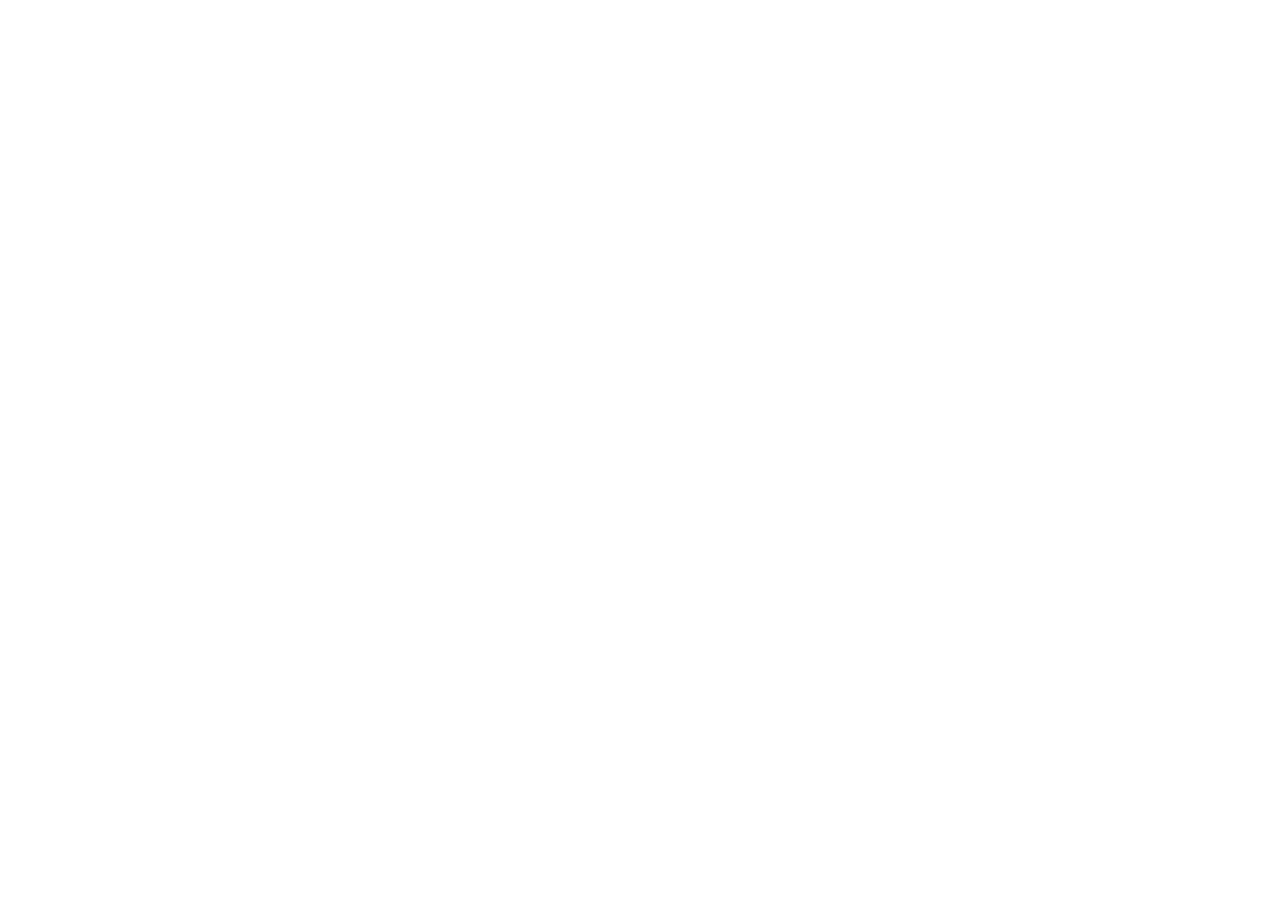
==== iframe.html @ 4e37e927 "chore: update Storybook" ====
<!doctype html><html lang="en"><head><meta charset="utf-8"><title>Webpack App</title><meta name="viewport" content="width=device-width,initial-scale=1"><base target="_parent"><style>/* While we aren't showing the main block yet, but still preparing, we want everything the user
     has rendered, which may or may not be in #root, to be display none */
  .sb-show-preparing-story:not(.sb-show-main) > :not(.sb-preparing-story) {
    display: none;
  }

  .sb-show-preparing-docs:not(.sb-show-main) > :not(.sb-preparing-docs) {
    display: none;
  }

  /* Hide our own blocks when we aren't supposed to be showing them */
  :not(.sb-show-preparing-story) > .sb-preparing-story,
  :not(.sb-show-preparing-docs) > .sb-preparing-docs,
  :not(.sb-show-nopreview) > .sb-nopreview,
  :not(.sb-show-errordisplay) > .sb-errordisplay {
    display: none;
  }

  .sb-show-main.sb-main-centered {
    margin: 0;
    display: flex;
    align-items: center;
    min-height: 100vh;
  }

  .sb-show-main.sb-main-centered #root {
    box-sizing: border-box;
    margin: auto;
    padding: 1rem;
    max-height: 100%; /* Hack for centering correctly in IE11 */
  }

  /* Vertical centering fix for IE11 */
  @media screen and (-ms-high-contrast: none), (-ms-high-contrast: active) {
    .sb-show-main.sb-main-centered:after {
      content: '';
      min-height: inherit;
      font-size: 0;
    }
  }

  .sb-show-main.sb-main-fullscreen {
    margin: 0;
    padding: 0;
    display: block;
  }

  .sb-show-main.sb-main-padded {
    margin: 0;
    padding: 1rem;
    display: block;
    box-sizing: border-box;
  }

  .sb-wrapper {
    position: fixed;
    top: 0;
    bottom: 0;
    left: 0;
    right: 0;
    padding: 20px;
    font-family: 'Nunito Sans', -apple-system, '.SFNSText-Regular', 'San Francisco',
      BlinkMacSystemFont, 'Segoe UI', 'Helvetica Neue', Helvetica, Arial, sans-serif;
    -webkit-font-smoothing: antialiased;
    overflow: auto;
  }

  .sb-heading {
    font-size: 14px;
    font-weight: 600;
    letter-spacing: 0.2px;
    margin: 10px 0;
    padding-right: 25px;
  }

  .sb-nopreview {
    display: flex;
    align-content: center;
    justify-content: center;
  }

  .sb-nopreview_main {
    margin: auto;
    padding: 30px;
    border-radius: 10px;
    background: rgba(0, 0, 0, 0.03);
  }

  .sb-nopreview_heading {
    text-align: center;
  }

  .sb-errordisplay {
    border: 20px solid rgb(187, 49, 49);
    background: #222;
    color: #fff;
    z-index: 999999;
  }

  .sb-errordisplay_code {
    padding: 10px;
    background: #000;
    color: #eee;
    font-family: 'Operator Mono', 'Fira Code Retina', 'Fira Code', 'FiraCode-Retina', 'Andale Mono',
      'Lucida Console', Consolas, Monaco, monospace;
  }

  .sb-errordisplay pre {
    white-space: pre-wrap;
  }

  @-webkit-keyframes sb-rotate360 {
    from {
      transform: rotate(0deg);
    }
    to {
      transform: rotate(360deg);
    }
  }
  @keyframes sb-rotate360 {
    from {
      transform: rotate(0deg);
    }
    to {
      transform: rotate(360deg);
    }
  }
  @-webkit-keyframes sb-glow {
    0%,
    100% {
      opacity: 1;
    }
    50% {
      opacity: 0.4;
    }
  }
  @keyframes sb-glow {
    0%,
    100% {
      opacity: 1;
    }
    50% {
      opacity: 0.4;
    }
  }

  /* We display the preparing loaders *over* the rendering story */
  .sb-preparing-story,
  .sb-preparing-docs {
    background-color: white;
    /* Maximum possible z-index. It would be better to use stacking contexts to ensure it's always
    on top, but this isn't possible as it would require making CSS changes that could affect user code */
    z-index: 2147483647;
  }

  .sb-loader {
    -webkit-animation: sb-rotate360 0.7s linear infinite;
    animation: sb-rotate360 0.7s linear infinite;
    border-color: rgba(97, 97, 97, 0.29);
    border-radius: 50%;
    border-style: solid;
    border-top-color: #646464;
    border-width: 2px;
    display: inline-block;
    height: 32px;
    left: 50%;
    margin-left: -16px;
    margin-top: -16px;
    mix-blend-mode: difference;
    overflow: hidden;
    position: absolute;
    top: 50%;
    transition: all 200ms ease-out;
    vertical-align: top;
    width: 32px;
    z-index: 4;
  }

  .sb-previewBlock {
    background: #fff;
    border: 1px solid rgba(0, 0, 0, 0.1);
    border-radius: 4px;
    box-shadow: rgba(0, 0, 0, 0.1) 0 1px 3px 0;
    margin: 25px auto 40px;
    max-width: 600px;
  }

  .sb-previewBlock_header {
    align-items: center;
    box-shadow: rgba(0, 0, 0, 0.1) 0 -1px 0 0 inset;
    display: flex;
    gap: 14px;
    height: 40px;
    padding: 0 12px;
  }

  .sb-previewBlock_icon {
    -webkit-animation: sb-glow 1.5s ease-in-out infinite;
    animation: sb-glow 1.5s ease-in-out infinite;
    background: #e6e6e6;
    height: 14px;
    width: 14px;
  }
  .sb-previewBlock_icon:last-child {
    margin-left: auto;
  }

  .sb-previewBlock_body {
    -webkit-animation: sb-glow 1.5s ease-in-out infinite;
    animation: sb-glow 1.5s ease-in-out infinite;
    height: 182px;
    position: relative;
  }

  .sb-argstableBlock {
    border-collapse: collapse;
    border-spacing: 0;
    font-size: 13px;
    line-height: 20px;
    margin: 25px auto 40px;
    max-width: 600px;
    text-align: left;
    width: 100%;
  }
  .sb-argstableBlock th:first-of-type,
  .sb-argstableBlock td:first-of-type {
    padding-left: 20px;
  }
  .sb-argstableBlock th:nth-of-type(2),
  .sb-argstableBlock td:nth-of-type(2) {
    width: 35%;
  }
  .sb-argstableBlock th:nth-of-type(3),
  .sb-argstableBlock td:nth-of-type(3) {
    width: 15%;
  }
  .sb-argstableBlock th:last-of-type,
  .sb-argstableBlock td:last-of-type {
    width: 25%;
    padding-right: 20px;
  }
  .sb-argstableBlock th span,
  .sb-argstableBlock td span {
    -webkit-animation: sb-glow 1.5s ease-in-out infinite;
    animation: sb-glow 1.5s ease-in-out infinite;
    background-color: rgba(0, 0, 0, 0.1);
    border-radius: 0;
    box-shadow: none;
    color: transparent;
  }
  .sb-argstableBlock th {
    padding: 10px 15px;
  }

  .sb-argstableBlock-body {
    border-radius: 4px;
    box-shadow: rgba(0, 0, 0, 0.1) 0 1px 3px 1px, rgba(0, 0, 0, 0.065) 0 0 0 1px;
  }
  .sb-argstableBlock-body tr {
    background: transparent;
    overflow: hidden;
  }
  .sb-argstableBlock-body tr:not(:first-child) {
    border-top: 1px solid #e6e6e6;
  }
  .sb-argstableBlock-body tr:first-child td:first-child {
    border-top-left-radius: 4px;
  }
  .sb-argstableBlock-body tr:first-child td:last-child {
    border-top-right-radius: 4px;
  }
  .sb-argstableBlock-body tr:last-child td:first-child {
    border-bottom-left-radius: 4px;
  }
  .sb-argstableBlock-body tr:last-child td:last-child {
    border-bottom-right-radius: 4px;
  }
  .sb-argstableBlock-body td {
    background: #fff;
    padding-bottom: 10px;
    padding-top: 10px;
    vertical-align: top;
  }
  .sb-argstableBlock-body td:not(:first-of-type) {
    padding-left: 15px;
    padding-right: 15px;
  }
  .sb-argstableBlock-body button {
    -webkit-animation: sb-glow 1.5s ease-in-out infinite;
    animation: sb-glow 1.5s ease-in-out infinite;
    background-color: rgba(0, 0, 0, 0.1);
    border: 0;
    border-radius: 0;
    box-shadow: none;
    color: transparent;
    display: inline;
    font-size: 12px;
    line-height: 1;
    padding: 10px 16px;
  }

  .sb-argstableBlock-summary {
    margin-top: 4px;
  }

  .sb-argstableBlock-code {
    margin-right: 4px;
    margin-bottom: 4px;
    padding: 2px 5px;
  }</style><script>/* globals window */
  /* eslint-disable no-underscore-dangle */
  try {
    if (window.top !== window) {
      window.__REACT_DEVTOOLS_GLOBAL_HOOK__ = window.top.__REACT_DEVTOOLS_GLOBAL_HOOK__;
      window.__VUE_DEVTOOLS_GLOBAL_HOOK__ = window.top.__VUE_DEVTOOLS_GLOBAL_HOOK__;
      window.top.__VUE_DEVTOOLS_CONTEXT__ = window.document;
    }
  } catch (e) {
    // eslint-disable-next-line no-console
    console.warn('unable to connect to top frame for connecting dev tools');
  }

  window.onerror = function onerror(message, source, line, column, err) {
    if (window.CONFIG_TYPE !== 'DEVELOPMENT') return;
    // eslint-disable-next-line no-var, vars-on-top
    var xhr = new window.XMLHttpRequest();
    xhr.open('POST', '/runtime-error');
    xhr.setRequestHeader('Content-Type', 'application/json;charset=UTF-8');
    xhr.send(
      JSON.stringify({
        /* eslint-disable object-shorthand */
        message: message,
        source: source,
        line: line,
        column: column,
        error: err && { message: err.message, name: err.name, stack: err.stack },
        origin: 'preview',
        /* eslint-enable object-shorthand */
      })
    );
  };</script><style>html,
    body {
        width: 100%;
        height: 100%;

        font-family: sans-serif;
    }

    #root {
        padding: 48px;
        width: calc(100% - 96px);
        height: calc(100% - 96px);
    }</style><style>#root[hidden],
      #docs-root[hidden] {
        display: none !important;
      }</style></head><body><div class="sb-preparing-story sb-wrapper"><div class="sb-loader"></div></div><div class="sb-preparing-docs sb-wrapper"><div class="sb-previewBlock"><div class="sb-previewBlock_header"><div class="sb-previewBlock_icon"></div><div class="sb-previewBlock_icon"></div><div class="sb-previewBlock_icon"></div><div class="sb-previewBlock_icon"></div></div><div class="sb-previewBlock_body"><div class="sb-loader"></div></div></div><table aria-hidden="true" class="sb-argstableBlock"><thead class="sb-argstableBlock-head"><tr><th><span>Name</span></th><th><span>Description</span></th><th><span>Default</span></th><th><span>Control</span></th></tr></thead><tbody class="sb-argstableBlock-body"><tr><td><span>propertyName</span><span title="Required">*</span></td><td><div><span>This is a short description</span></div><div class="sb-argstableBlock-summary"><div><span class="sb-argstableBlock-code">summary</span></div></div></td><td><div><span class="sb-argstableBlock-code">defaultValue</span></div></td><td><button>Set string</button></td></tr><tr><td><span>propertyName</span><span>*</span></td><td><div><span>This is a short description</span></div><div class="sb-argstableBlock-summary"><div><span class="sb-argstableBlock-code">summary</span></div></div></td><td><div><span class="sb-argstableBlock-code">defaultValue</span></div></td><td><button>Set string</button></td></tr><tr><td><span>propertyName</span><span>*</span></td><td><div><span>This is a short description</span></div><div class="sb-argstableBlock-summary"><div><span class="sb-argstableBlock-code">summary</span></div></div></td><td><div><span class="sb-argstableBlock-code">defaultValue</span></div></td><td><button>Set string</button></td></tr></tbody></table></div><div class="sb-nopreview sb-wrapper"><div class="sb-nopreview_main"><h1 class="sb-nopreview_heading sb-heading">No Preview</h1><p>Sorry, but you either have no stories or none are selected somehow.</p><ul><li>Please check the Storybook config.</li><li>Try reloading the page.</li></ul><p>If the problem persists, check the browser console, or the terminal you've run Storybook from.</p></div></div><div class="sb-errordisplay sb-wrapper"><pre id="error-message" class="sb-heading"></pre><pre class="sb-errordisplay_code"><code id="error-stack"></code></pre></div><div id="root"></div><div id="docs-root"></div><script>window['CONFIG_TYPE'] = "PRODUCTION";
          
      
          
            window['LOGLEVEL'] = "info";
          
      
          
            window['FRAMEWORK_OPTIONS'] = {};
          
      
          
      
          
            window['FEATURES'] = {"postcss":true,"emotionAlias":false,"warnOnLegacyHierarchySeparator":true,"buildStoriesJson":false,"storyStoreV7":false,"modernInlineRender":false,"breakingChangesV7":false,"interactionsDebugger":false,"babelModeV7":false,"argTypeTargetsV7":false,"previewMdx2":false};
          
      
          
      
          
            window['STORIES'] = [{"titlePrefix":"","directory":"./stories","files":"**/*.stories.@(ts|tsx)","importPathMatcher":"^\\.[\\\\/](?:stories(?:\\/(?!\\.)(?:(?:(?!(?:^|\\/)\\.).)*?)\\/|\\/|$)(?!\\.)(?=.)[^/]*?\\.stories\\.(ts|tsx))$"}];</script><script src="main.960dd355.iframe.bundle.js"></script></body></html>
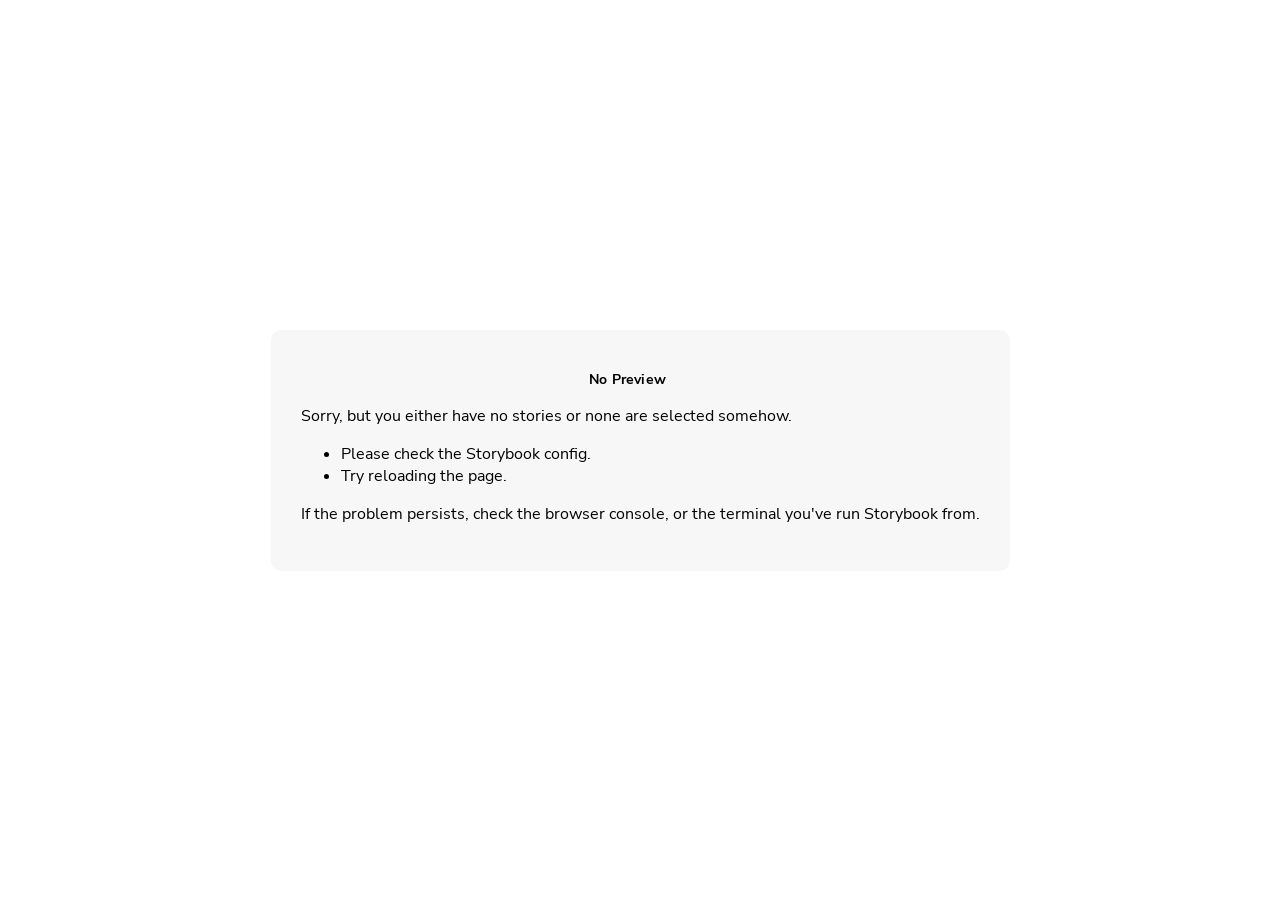
==== commit e830caf6: "chore: update Storybook" ====
--- a/iframe.html
+++ b/iframe.html
@@ -1,5 +1,66 @@
-<!doctype html><html lang="en"><head><meta charset="utf-8"><title>Webpack App</title><meta name="viewport" content="width=device-width,initial-scale=1"><base target="_parent"><style>/* While we aren't showing the main block yet, but still preparing, we want everything the user
-     has rendered, which may or may not be in #root, to be display none */
+<!doctype html>
+<!--suppress HtmlUnknownTarget -->
+<html lang="en">
+  <head><script type="module" src="/vite-inject-mocker-entry.js"></script>
+    <meta charset="utf-8" />
+    <title>Storybook</title>
+    <meta name="viewport" content="width=device-width, initial-scale=1" />
+
+    <style>
+      @font-face {
+        font-family: 'Nunito Sans';
+        font-style: normal;
+        font-weight: 400;
+        font-display: swap;
+        src: url('./sb-common-assets/nunito-sans-regular.woff2') format('woff2');
+      }
+
+      @font-face {
+        font-family: 'Nunito Sans';
+        font-style: italic;
+        font-weight: 400;
+        font-display: swap;
+        src: url('./sb-common-assets/nunito-sans-italic.woff2') format('woff2');
+      }
+
+      @font-face {
+        font-family: 'Nunito Sans';
+        font-style: normal;
+        font-weight: 700;
+        font-display: swap;
+        src: url('./sb-common-assets/nunito-sans-bold.woff2') format('woff2');
+      }
+
+      @font-face {
+        font-family: 'Nunito Sans';
+        font-style: italic;
+        font-weight: 700;
+        font-display: swap;
+        src: url('./sb-common-assets/nunito-sans-bold-italic.woff2') format('woff2');
+      }
+    </style>
+
+    <script>
+      window.CONFIG_TYPE = 'PRODUCTION';
+      window.LOGLEVEL = 'info';
+      window.FRAMEWORK_OPTIONS = {};
+      window.CHANNEL_OPTIONS = {};
+      window.FEATURES = {"argTypeTargetsV7":true,"legacyDecoratorFileOrder":false,"disallowImplicitActionsInRenderV8":true,"viewport":true,"highlight":true,"controls":true,"interactions":true,"actions":true,"backgrounds":true,"outline":true,"measure":true};
+      window.STORIES = [{"titlePrefix":"","directory":"./stories","files":"**/*.stories.@(ts|tsx)","importPathMatcher":"^\\.[\\\\/](?:stories(?:\\/(?!\\.)(?:(?:(?!(?:^|\\/)\\.).)*?)\\/|\\/|$)(?!\\.)(?=.)[^/]*?\\.stories\\.(ts|tsx))$"}];
+      window.DOCS_OPTIONS = {"defaultName":"Docs"};
+      window.TAGS_OPTIONS = {"dev-only":{"excludeFromDocsStories":true},"docs-only":{"excludeFromSidebar":true},"test-only":{"excludeFromSidebar":true,"excludeFromDocsStories":true}};
+
+      
+
+      // We do this so that "module && module.hot" etc. in Storybook source code
+      // doesn't fail (it will simply be disabled)
+      window.module = undefined;
+      window.global = window;
+    </script>
+    <base target="_parent" />
+
+<style>
+  /* While we aren't showing the main block yet, but still preparing, we want everything the user has rendered, which may or may not be in #storybook-root, to be display none */
   .sb-show-preparing-story:not(.sb-show-main) > :not(.sb-preparing-story) {
     display: none;
   }
@@ -23,11 +84,12 @@
     min-height: 100vh;
   }
 
-  .sb-show-main.sb-main-centered #root {
+  .sb-show-main.sb-main-centered #storybook-root {
     box-sizing: border-box;
     margin: auto;
     padding: 1rem;
-    max-height: 100%; /* Hack for centering correctly in IE11 */
+    max-height: 100%;
+    /* Hack for centering correctly in IE11 */
   }
 
   /* Vertical centering fix for IE11 */
@@ -58,11 +120,34 @@
     bottom: 0;
     left: 0;
     right: 0;
-    padding: 20px;
-    font-family: 'Nunito Sans', -apple-system, '.SFNSText-Regular', 'San Francisco',
-      BlinkMacSystemFont, 'Segoe UI', 'Helvetica Neue', Helvetica, Arial, sans-serif;
+    box-sizing: border-box;
+
+    padding: 40px;
+    font-family:
+      'Nunito Sans',
+      -apple-system,
+      '.SFNSText-Regular',
+      'San Francisco',
+      BlinkMacSystemFont,
+      'Segoe UI',
+      'Helvetica Neue',
+      Helvetica,
+      Arial,
+      sans-serif;
     -webkit-font-smoothing: antialiased;
     overflow: auto;
+  }
+
+  @media (max-width: 700px) {
+    .sb-wrapper {
+      padding: 20px;
+    }
+  }
+
+  @media (max-width: 500px) {
+    .sb-wrapper {
+      padding: 10px;
+    }
   }
 
   .sb-heading {
@@ -77,6 +162,7 @@
     display: flex;
     align-content: center;
     justify-content: center;
+    box-sizing: border-box;
   }
 
   .sb-nopreview_main {
@@ -91,54 +177,134 @@
   }
 
   .sb-errordisplay {
-    border: 20px solid rgb(187, 49, 49);
-    background: #222;
-    color: #fff;
+    background: #f6f9fc;
+    color: black;
     z-index: 999999;
+    width: 100vw;
+    min-height: 100vh;
+    box-sizing: border-box;
+
+    & ol {
+      padding-left: 18px;
+      margin: 0;
+    }
+
+    & h1 {
+      font-family: Nunito Sans;
+      font-size: 22px;
+      font-weight: 400;
+      line-height: 30px;
+      font-weight: normal;
+      margin: 0;
+
+      &::before {
+        content: '';
+        display: inline-block;
+        width: 12px;
+        height: 12px;
+        background: #ff4400;
+        border-radius: 50%;
+        margin-right: 8px;
+      }
+    }
+
+    & p,
+    & ol {
+      font-family: Nunito Sans;
+      font-size: 14px;
+      font-weight: 400;
+      line-height: 19px;
+      margin: 0;
+    }
+
+    & li + li {
+      margin: 0;
+      padding: 0;
+      padding-top: 12px;
+    }
+
+    & a {
+      color: currentColor;
+    }
+  }
+
+  .sb-errordisplay_main {
+    margin: auto;
+    padding: 24px;
+    display: flex;
+    box-sizing: border-box;
+
+    flex-direction: column;
+    min-height: 100%;
+    width: 100%;
+    border-radius: 6px;
+    background: white;
+    border: 1px solid #ff0000;
+    box-shadow: 0 0 64px rgba(0, 0, 0, 0.1);
+    gap: 24px;
   }
 
   .sb-errordisplay_code {
     padding: 10px;
-    background: #000;
-    color: #eee;
-    font-family: 'Operator Mono', 'Fira Code Retina', 'Fira Code', 'FiraCode-Retina', 'Andale Mono',
+    flex: 1;
+    background: #242424;
+    color: #c6c6c6;
+    box-sizing: border-box;
+
+    font-size: 14px;
+    font-weight: 400;
+    line-height: 19px;
+    border-radius: 4px;
+
+    font-family:
+      'Operator Mono', 'Fira Code Retina', 'Fira Code', 'FiraCode-Retina', 'Andale Mono',
       'Lucida Console', Consolas, Monaco, monospace;
+    margin: 0;
+    overflow: auto;
   }
 
   .sb-errordisplay pre {
     white-space: pre-wrap;
+    white-space: revert;
   }
 
   @-webkit-keyframes sb-rotate360 {
     from {
       transform: rotate(0deg);
     }
+
     to {
       transform: rotate(360deg);
     }
   }
+
   @keyframes sb-rotate360 {
     from {
       transform: rotate(0deg);
     }
+
     to {
       transform: rotate(360deg);
     }
   }
+
   @-webkit-keyframes sb-glow {
     0%,
     100% {
       opacity: 1;
     }
+
     50% {
       opacity: 0.4;
     }
   }
+
   @keyframes sb-glow {
     0%,
     100% {
       opacity: 1;
     }
+
     50% {
       opacity: 0.4;
     }
@@ -201,6 +367,7 @@
     height: 14px;
     width: 14px;
   }
+
   .sb-previewBlock_icon:last-child {
     margin-left: auto;
   }
@@ -222,23 +389,28 @@
     text-align: left;
     width: 100%;
   }
+
   .sb-argstableBlock th:first-of-type,
   .sb-argstableBlock td:first-of-type {
     padding-left: 20px;
   }
+
   .sb-argstableBlock th:nth-of-type(2),
   .sb-argstableBlock td:nth-of-type(2) {
     width: 35%;
   }
+
   .sb-argstableBlock th:nth-of-type(3),
   .sb-argstableBlock td:nth-of-type(3) {
     width: 15%;
   }
+
   .sb-argstableBlock th:last-of-type,
   .sb-argstableBlock td:last-of-type {
     width: 25%;
     padding-right: 20px;
   }
+
   .sb-argstableBlock th span,
   .sb-argstableBlock td span {
     -webkit-animation: sb-glow 1.5s ease-in-out infinite;
@@ -248,43 +420,55 @@
     box-shadow: none;
     color: transparent;
   }
+
   .sb-argstableBlock th {
     padding: 10px 15px;
   }
 
   .sb-argstableBlock-body {
     border-radius: 4px;
-    box-shadow: rgba(0, 0, 0, 0.1) 0 1px 3px 1px, rgba(0, 0, 0, 0.065) 0 0 0 1px;
-  }
+    box-shadow:
+      rgba(0, 0, 0, 0.1) 0 1px 3px 1px,
+      rgba(0, 0, 0, 0.065) 0 0 0 1px;
+  }
+
   .sb-argstableBlock-body tr {
     background: transparent;
     overflow: hidden;
   }
+
   .sb-argstableBlock-body tr:not(:first-child) {
     border-top: 1px solid #e6e6e6;
   }
+
   .sb-argstableBlock-body tr:first-child td:first-child {
     border-top-left-radius: 4px;
   }
+
   .sb-argstableBlock-body tr:first-child td:last-child {
     border-top-right-radius: 4px;
   }
+
   .sb-argstableBlock-body tr:last-child td:first-child {
     border-bottom-left-radius: 4px;
   }
+
   .sb-argstableBlock-body tr:last-child td:last-child {
     border-bottom-right-radius: 4px;
   }
+
   .sb-argstableBlock-body td {
     background: #fff;
     padding-bottom: 10px;
     padding-top: 10px;
     vertical-align: top;
   }
+
   .sb-argstableBlock-body td:not(:first-of-type) {
     padding-left: 15px;
     padding-right: 15px;
   }
+
   .sb-argstableBlock-body button {
     -webkit-animation: sb-glow 1.5s ease-in-out infinite;
     animation: sb-glow 1.5s ease-in-out infinite;
@@ -307,8 +491,32 @@
     margin-right: 4px;
     margin-bottom: 4px;
     padding: 2px 5px;
-  }</style><script>/* globals window */
-  /* eslint-disable no-underscore-dangle */
+  }
+
+  .sb-sr-only,
+  .sb-hidden-until-focus:not(:focus) {
+    position: absolute;
+    width: 1px;
+    height: 1px;
+    padding: 0px;
+    margin: -1px;
+    overflow: hidden;
+    clip: rect(0, 0, 0, 0);
+    border: none;
+  }
+
+  .sb-hidden-until-focus {
+    opacity: 0;
+    transition: opacity 150ms ease-out;
+  }
+
+  .sb-hidden-until-focus:focus {
+    opacity: 1;
+  }
+</style>
+
+<script>
+  /* globals window */
   try {
     if (window.top !== window) {
       window.__REACT_DEVTOOLS_GLOBAL_HOOK__ = window.top.__REACT_DEVTOOLS_GLOBAL_HOOK__;
@@ -319,58 +527,176 @@
     // eslint-disable-next-line no-console
     console.warn('unable to connect to top frame for connecting dev tools');
   }
-
-  window.onerror = function onerror(message, source, line, column, err) {
-    if (window.CONFIG_TYPE !== 'DEVELOPMENT') return;
-    // eslint-disable-next-line no-var, vars-on-top
-    var xhr = new window.XMLHttpRequest();
-    xhr.open('POST', '/runtime-error');
-    xhr.setRequestHeader('Content-Type', 'application/json;charset=UTF-8');
-    xhr.send(
-      JSON.stringify({
-        /* eslint-disable object-shorthand */
-        message: message,
-        source: source,
-        line: line,
-        column: column,
-        error: err && { message: err.message, name: err.name, stack: err.stack },
-        origin: 'preview',
-        /* eslint-enable object-shorthand */
-      })
-    );
-  };</script><style>html,
-    body {
-        width: 100%;
-        height: 100%;
-
-        font-family: sans-serif;
-    }
-
-    #root {
-        padding: 48px;
-        width: calc(100% - 96px);
-        height: calc(100% - 96px);
-    }</style><style>#root[hidden],
-      #docs-root[hidden] {
-        display: none !important;
-      }</style></head><body><div class="sb-preparing-story sb-wrapper"><div class="sb-loader"></div></div><div class="sb-preparing-docs sb-wrapper"><div class="sb-previewBlock"><div class="sb-previewBlock_header"><div class="sb-previewBlock_icon"></div><div class="sb-previewBlock_icon"></div><div class="sb-previewBlock_icon"></div><div class="sb-previewBlock_icon"></div></div><div class="sb-previewBlock_body"><div class="sb-loader"></div></div></div><table aria-hidden="true" class="sb-argstableBlock"><thead class="sb-argstableBlock-head"><tr><th><span>Name</span></th><th><span>Description</span></th><th><span>Default</span></th><th><span>Control</span></th></tr></thead><tbody class="sb-argstableBlock-body"><tr><td><span>propertyName</span><span title="Required">*</span></td><td><div><span>This is a short description</span></div><div class="sb-argstableBlock-summary"><div><span class="sb-argstableBlock-code">summary</span></div></div></td><td><div><span class="sb-argstableBlock-code">defaultValue</span></div></td><td><button>Set string</button></td></tr><tr><td><span>propertyName</span><span>*</span></td><td><div><span>This is a short description</span></div><div class="sb-argstableBlock-summary"><div><span class="sb-argstableBlock-code">summary</span></div></div></td><td><div><span class="sb-argstableBlock-code">defaultValue</span></div></td><td><button>Set string</button></td></tr><tr><td><span>propertyName</span><span>*</span></td><td><div><span>This is a short description</span></div><div class="sb-argstableBlock-summary"><div><span class="sb-argstableBlock-code">summary</span></div></div></td><td><div><span class="sb-argstableBlock-code">defaultValue</span></div></td><td><button>Set string</button></td></tr></tbody></table></div><div class="sb-nopreview sb-wrapper"><div class="sb-nopreview_main"><h1 class="sb-nopreview_heading sb-heading">No Preview</h1><p>Sorry, but you either have no stories or none are selected somehow.</p><ul><li>Please check the Storybook config.</li><li>Try reloading the page.</li></ul><p>If the problem persists, check the browser console, or the terminal you've run Storybook from.</p></div></div><div class="sb-errordisplay sb-wrapper"><pre id="error-message" class="sb-heading"></pre><pre class="sb-errordisplay_code"><code id="error-stack"></code></pre></div><div id="root"></div><div id="docs-root"></div><script>window['CONFIG_TYPE'] = "PRODUCTION";
-          
-      
-          
-            window['LOGLEVEL'] = "info";
-          
-      
-          
-            window['FRAMEWORK_OPTIONS'] = {};
-          
-      
-          
-      
-          
-            window['FEATURES'] = {"postcss":true,"emotionAlias":false,"warnOnLegacyHierarchySeparator":true,"buildStoriesJson":false,"storyStoreV7":false,"modernInlineRender":false,"breakingChangesV7":false,"interactionsDebugger":false,"babelModeV7":false,"argTypeTargetsV7":false,"previewMdx2":false};
-          
-      
-          
-      
-          
-            window['STORIES'] = [{"titlePrefix":"","directory":"./stories","files":"**/*.stories.@(ts|tsx)","importPathMatcher":"^\\.[\\\\/](?:stories(?:\\/(?!\\.)(?:(?:(?!(?:^|\\/)\\.).)*?)\\/|\\/|$)(?!\\.)(?=.)[^/]*?\\.stories\\.(ts|tsx))$"}];</script><script src="main.960dd355.iframe.bundle.js"></script></body></html>+</script>
+<style>
+    html,
+    body {
+        width: 100%;
+        height: 100%;
+
+        font-family: sans-serif;
+    }
+
+    #storybook-root {
+        padding: 48px;
+        width: calc(100% - 96px);
+        height: calc(100% - 96px);
+    }
+</style>
+
+    <script type="module" crossorigin src="./assets/iframe-FpZ5geXM.js"></script>
+    <link rel="modulepreload" crossorigin href="./assets/preload-helper-D9Z9MdNV.js">
+    <link rel="stylesheet" crossorigin href="./assets/iframe-DO8oRyrp.css">
+  </head>
+
+  <body>
+    <div class="sb-preparing-story sb-wrapper">
+  <div class="sb-loader"></div>
+</div>
+
+<div class="sb-preparing-docs sb-wrapper">
+  <div class="sb-previewBlock">
+    <div class="sb-previewBlock_header">
+      <div class="sb-previewBlock_icon"></div>
+      <div class="sb-previewBlock_icon"></div>
+      <div class="sb-previewBlock_icon"></div>
+      <div class="sb-previewBlock_icon"></div>
+    </div>
+    <div class="sb-previewBlock_body">
+      <div class="sb-loader"></div>
+    </div>
+  </div>
+  <table aria-hidden="true" class="sb-argstableBlock">
+    <thead class="sb-argstableBlock-head">
+      <tr>
+        <th><span>Name</span></th>
+        <th><span>Description</span></th>
+        <th><span>Default</span></th>
+        <th><span>Control </span></th>
+      </tr>
+    </thead>
+    <tbody class="sb-argstableBlock-body">
+      <tr>
+        <td><span>propertyName</span><span title="Required">*</span></td>
+        <td>
+          <div><span>This is a short description</span></div>
+          <div class="sb-argstableBlock-summary">
+            <div><span class="sb-argstableBlock-code">summary</span></div>
+          </div>
+        </td>
+        <td>
+          <div><span class="sb-argstableBlock-code">defaultValue</span></div>
+        </td>
+        <td><button>Set string</button></td>
+      </tr>
+      <tr>
+        <td><span>propertyName</span><span>*</span></td>
+        <td>
+          <div><span>This is a short description</span></div>
+          <div class="sb-argstableBlock-summary">
+            <div><span class="sb-argstableBlock-code">summary</span></div>
+          </div>
+        </td>
+        <td>
+          <div><span class="sb-argstableBlock-code">defaultValue</span></div>
+        </td>
+        <td><button>Set string</button></td>
+      </tr>
+      <tr>
+        <td><span>propertyName</span><span>*</span></td>
+        <td>
+          <div><span>This is a short description</span></div>
+          <div class="sb-argstableBlock-summary">
+            <div><span class="sb-argstableBlock-code">summary</span></div>
+          </div>
+        </td>
+        <td>
+          <div><span class="sb-argstableBlock-code">defaultValue</span></div>
+        </td>
+        <td><button>Set string</button></td>
+      </tr>
+    </tbody>
+  </table>
+</div>
+
+<div class="sb-nopreview sb-wrapper">
+  <div class="sb-nopreview_main">
+    <h1 class="sb-nopreview_heading sb-heading">No Preview</h1>
+    <p>Sorry, but you either have no stories or none are selected somehow.</p>
+    <ul>
+      <li>Please check the Storybook config.</li>
+      <li>Try reloading the page.</li>
+    </ul>
+    <p>
+      If the problem persists, check the browser console, or the terminal you've run Storybook from.
+    </p>
+  </div>
+</div>
+
+<div class="sb-errordisplay sb-wrapper">
+  <div class="sb-errordisplay_main">
+    <h1 id="error-message"></h1>
+    <p>
+      The component failed to render properly, likely due to a configuration issue in Storybook.
+      Here are some common causes and how you can address them:
+    </p>
+    <ol>
+      <li>
+        <strong>Missing Context/Providers</strong>: You can use decorators to supply specific
+        contexts or providers, which are sometimes necessary for components to render correctly. For
+        detailed instructions on using decorators, please visit the
+        <a href="https://storybook.js.org/docs/writing-stories/decorators"
+          >Decorators documentation</a
+        >.
+      </li>
+      <li>
+        <strong>Misconfigured Webpack or Vite</strong>: Verify that Storybook picks up all necessary
+        settings for loaders, plugins, and other relevant parameters. You can find step-by-step
+        guides for configuring
+        <a href="https://storybook.js.org/docs/builders/webpack">Webpack</a> or
+        <a href="https://storybook.js.org/docs/builders/vite">Vite</a>
+        with Storybook.
+      </li>
+      <li>
+        <strong>Missing Environment Variables</strong>: Your Storybook may require specific
+        environment variables to function as intended. You can set up custom environment variables
+        as outlined in the
+        <a href="https://storybook.js.org/docs/configure/environment-variables"
+          >Environment Variables documentation</a
+        >.
+      </li>
+    </ol>
+    <pre class="sb-errordisplay_code"><code id="error-stack"></code></pre>
+  </div>
+</div>
+
+    <div id="storybook-root"></div>
+    <div id="storybook-docs"></div>
+    <script>
+      function __onViteAppLoadingError(event) {
+        const hostname = globalThis.location.hostname;
+        if (hostname !== 'localhost' && globalThis.CONFIG_TYPE === 'DEVELOPMENT') {
+          const message = `Failed to load the Storybook preview file 'vite-app.js':
+
+It looks like you're visiting the Storybook development server on another hostname than localhost: '${hostname}', but you haven't configured the necessary security features to support this.
+Please re-run your Storybook development server with the '--host ${hostname}' flag, or manually configure your Vite allowedHosts configuration with viteFinal.
+
+See:`;
+          const docs = [
+            'https://storybook.js.org/docs/api/cli-options#dev',
+            'https://storybook.js.org/docs/api/main-config/main-config-vite-final',
+            'https://vite.dev/config/server-options.html#server-allowedhosts',
+          ];
+          console.error(`${message}\n${docs.map((doc) => `- ${doc}`).join('\n')}`);
+
+          document.getElementById('storybook-root').innerHTML =
+            `<p style="color: red; max-width: 70ch">${message.replaceAll(
+              '\n',
+              '<br/>'
+            )}<ul>${docs.map((doc) => `<li><a href='${doc}' target='_blank'>${doc}</a></li>`).join('')}<ul></p>`;
+          return;
+        }
+      }
+    </script>
+  </body>
+</html>
--- a/assets/iframe-DO8oRyrp.css
+++ b/assets/iframe-DO8oRyrp.css
@@ -0,0 +1 @@
+body.dark,body.dark-hc{--color-background: #182027;--color-background-secondary: #273139;--color-background-inverse: #f8f9fa;--color-background-gray: #526069;--color-background-disabled: #273139;--color-background-highlight: #3c383c;--color-background-raised: #273139;--color-background-edit: rgba(0, 0, 0, .6);--color-background-gray-emp: #8a97a0;--color-background-hover: rgba(207, 216, 221, .0784313725);--color-background-pressed: rgba(207, 216, 221, .1215686275);--color-background-selected: #374652;--color-selection-indicator: #66adff;--color-notification-badge: #ffffff;--color-notification-indicator: #ff8f70;--color-hover: #374652;--color-curtain: #000000;--color-border: #8a97a0;--color-border-disabled: #526069;--color-border-grid: #273139;--color-border-de-emp: #526069;--color-selection: #ff8f70;--color-logo: #ffffff;--color-foreground: #f4f5f7;--color-foreground-light: #a4b1b8;--color-foreground-emp: #f8f9fa;--color-foreground-de-emp: #cfd8dd;--color-foreground-disable: #a4b1b8;--color-foreground-inverse: #182027;--color-foreground-highlight: #ff8f70;--color-foreground-highlight-selected: rgba(255, 143, 112, .1019607843);--color-foreground-highlight-selected-hover: rgba(255, 143, 112, .1490196078);--color-foreground-link: #66adff;--color-foreground-link-pressed: #badaff;--color-foreground-inv-de-emp: #526069;--color-primary: #66adff;--color-primary-lighter: #00489d;--color-primary-darker: #badaff;--color-primary-hover: #87bfff;--color-primary-focused: #87bfff;--color-primary-pressed: #66adff;--color-secondary-focused: #374652;--color-secondary-pressed: #11508d;--color-chip-default-background: #526069;--color-chip-error-background: #000000;--color-chip-warning-background: #000000;--color-chip-info-background: #000000;--color-chip-success-background: #000000;--color-error-icon: #ff8484;--color-error-icon-inverse: #cc3d45;--color-error-text: #ff8484;--color-error-background: #000000;--color-error-foreground-inverse: #cc3d45;--color-info-foreground: #42a1ff;--color-info-icon: #42a1ff;--color-info-icon-inverse: #1976d2;--color-info-text: #42a1ff;--color-info-foreground-inverse: #1976d2;--color-info-background: #000000;--color-success-icon: #74c94b;--color-success-icon-inverse: #038108;--color-success-text: #74c94b;--color-success-background: #000000;--color-success-foreground-inverse: #6eb84a;--color-warning-icon: #ffbb27;--color-warning-icon-inverse: #ffb40e;--color-warning-text: #ffe19e;--color-warning-background: #000000;--color-warning-foreground-inverse: #ffb40e;--color-icon-default: #cfd8dd;--color-icon-inverted-default: #526069;--color-toggle-off-hover: rgba(207, 216, 221, .0784313725);--color-toggle-off-focus: rgba(207, 216, 221, .0784313725);--color-toggle-off-pressed: rgba(207, 216, 221, .1215686275);--color-toggle-on-hover: rgba(102, 173, 255, .0784313725);--color-toggle-on-focus: rgba(102, 173, 255, .0784313725);--color-toggle-on-pressed: rgba(102, 173, 255, .1215686275);--color-callout-background: #00489d;--color-warn: #ff8484;--color-warn-darker: #ffadad;--color-warn-hover: rgba(255, 132, 132, .0392156863);--color-warn-focus: rgba(255, 132, 132, .1215686275);--color-warn-pressed: rgba(255, 132, 132, .0784313725);--color-carousel-background: #1b2630;--color-icon-button-hover: rgba(207, 216, 221, .0784313725);--color-icon-button-focus: rgba(207, 216, 221, .0784313725);--color-icon-button-pressed: rgba(207, 216, 221, .1215686275);--color-code-function: #dc80db;--color-code-operator: #66adff;--color-code-numeric: #6ecdb6;--color-code-text: #f25a8c;--color-toggle-thumb-off: #cfd8dd;--color-toggle-track-off: #526069;--color-toggle-thumb-on: #66adff;--color-toggle-track-on: #00489d;--color-toggle-thumb-off-disabled: #526069;--color-toggle-track-off-disabled: #374652;--color-toggle-thumb-on-disabled: rgba(102, 173, 255, .2784313725);--color-toggle-track-on-disabled: rgba(0, 72, 157, .3803921569);--color-skeleton: #273139;--color-skeleton-glow: #525a61;--color-data-grid-hover: #272f36;--color-data-grid-pressed: #2e363d;--color-focus-indicator: #66adff;--color-focus-indicator-inverse: #0067df;--color-chart-purple: #b748b6;--color-chart-pink: #f25a8c;--color-chart-blue-secondary: #42a1ff;--color-chart-light-blue: #44cffc;--color-chart-green: #74c94b;--color-chart-yellow: #ffbb27;--border: 1px solid #8a97a0;--color-scheme: dark}body.light,body.light-hc{--color-background: #ffffff;--color-background-secondary: #f4f5f7;--color-background-inverse: #182027;--color-background-gray: #cfd8dd;--color-background-disabled: #ecedee;--color-background-highlight: #fee3dc;--color-background-raised: #ffffff;--color-background-edit: #ffffff;--color-background-gray-emp: #a4b1b8;--color-background-hover: rgba(82, 96, 105, .0784313725);--color-background-pressed: rgba(82, 96, 105, .1215686275);--color-background-selected: #e9f1fa;--color-selection-indicator: #0067df;--color-notification-badge: #000000;--color-notification-indicator: #da3b11;--color-hover: #e9f1fa;--color-curtain: #000000;--color-border: #a4b1b8;--color-border-disabled: #cfd8dd;--color-border-grid: #f4f5f7;--color-border-de-emp: #cfd8dd;--color-selection: #da3b11;--color-logo: #fa4616;--color-foreground: #273139;--color-foreground-light: #6b7882;--color-foreground-emp: #182027;--color-foreground-de-emp: #526069;--color-foreground-disable: #8a97a0;--color-foreground-inverse: #f8f9fa;--color-foreground-highlight: #da3b11;--color-foreground-highlight-selected: rgba(218, 59, 17, .1019607843);--color-foreground-highlight-selected-hover: rgba(218, 59, 17, .1490196078);--color-foreground-link: #0067df;--color-foreground-link-pressed: #00489d;--color-foreground-inv-de-emp: #cfd8dd;--color-primary: #0067df;--color-primary-lighter: #badaff;--color-primary-darker: #00489d;--color-primary-hover: #0056ba;--color-primary-focused: #0056ba;--color-primary-pressed: #0067df;--color-secondary-focused: #e9f1fa;--color-secondary-pressed: #b2d2f3;--color-chip-default-background: #cfd8dd;--color-chip-error-background: #fff0f1;--color-chip-warning-background: #fff3db;--color-chip-info-background: #e9f1fa;--color-chip-success-background: #eeffe5;--color-error-icon: #cc3d45;--color-error-icon-inverse: #ff8484;--color-error-text: #a6040a;--color-error-background: #fff0f1;--color-error-foreground-inverse: #ff8484;--color-info-foreground: #1665b3;--color-info-icon: #1976d2;--color-info-icon-inverse: #42a1ff;--color-info-text: #1665b3;--color-info-foreground-inverse: #42a1ff;--color-info-background: #e9f1fa;--color-success-icon: #038108;--color-success-icon-inverse: #74c94b;--color-success-text: #038108;--color-success-background: #eeffe5;--color-success-foreground-inverse: #74c94b;--color-warning-icon: #ffb40e;--color-warning-icon-inverse: #ffbb27;--color-warning-text: #9e6100;--color-warning-background: #fff3db;--color-warning-foreground-inverse: #ffbb27;--color-icon-default: #526069;--color-icon-inverted-default: #cfd8dd;--color-toggle-off-hover: rgba(82, 96, 105, .0784313725);--color-toggle-off-focus: rgba(82, 96, 105, .0784313725);--color-toggle-off-pressed: rgba(82, 96, 105, .1215686275);--color-toggle-on-hover: rgba(0, 103, 223, .0784313725);--color-toggle-on-focus: rgba(0, 103, 223, .0784313725);--color-toggle-on-pressed: rgba(0, 103, 223, .1215686275);--color-callout-background: #00489d;--color-warn: #b6242b;--color-warn-darker: #a6040a;--color-warn-hover: rgba(182, 36, 43, .0392156863);--color-warn-focus: rgba(182, 36, 43, .1215686275);--color-warn-pressed: rgba(182, 36, 43, .0784313725);--color-carousel-background: #f5f9fe;--color-icon-button-hover: rgba(82, 96, 105, .0784313725);--color-icon-button-focus: rgba(82, 96, 105, .0784313725);--color-icon-button-pressed: rgba(82, 96, 105, .1215686275);--color-code-function: #b748b6;--color-code-operator: #0067df;--color-code-numeric: #1e7f5a;--color-code-text: #d91153;--color-toggle-thumb-off: #526069;--color-toggle-track-off: #cfd8dd;--color-toggle-thumb-on: #0067df;--color-toggle-track-on: #badaff;--color-toggle-thumb-off-disabled: #cfd8dd;--color-toggle-track-off-disabled: #ecedee;--color-toggle-thumb-on-disabled: rgba(0, 103, 223, .2784313725);--color-toggle-track-on-disabled: rgba(186, 218, 255, .3803921569);--color-skeleton: #ecedee;--color-skeleton-glow: #fbfbfc;--color-data-grid-hover: #f1f2f3;--color-data-grid-pressed: #eaeced;--color-focus-indicator: #0067df;--color-focus-indicator-inverse: #66adff;--color-chart-purple: #933692;--color-chart-pink: #ed145b;--color-chart-blue-secondary: #42a1ff;--color-chart-light-blue: #38c6f4;--color-chart-green: #6eb84a;--color-chart-yellow: #ffb40e;--border: 1px solid #a4b1b8;--color-scheme: light}
